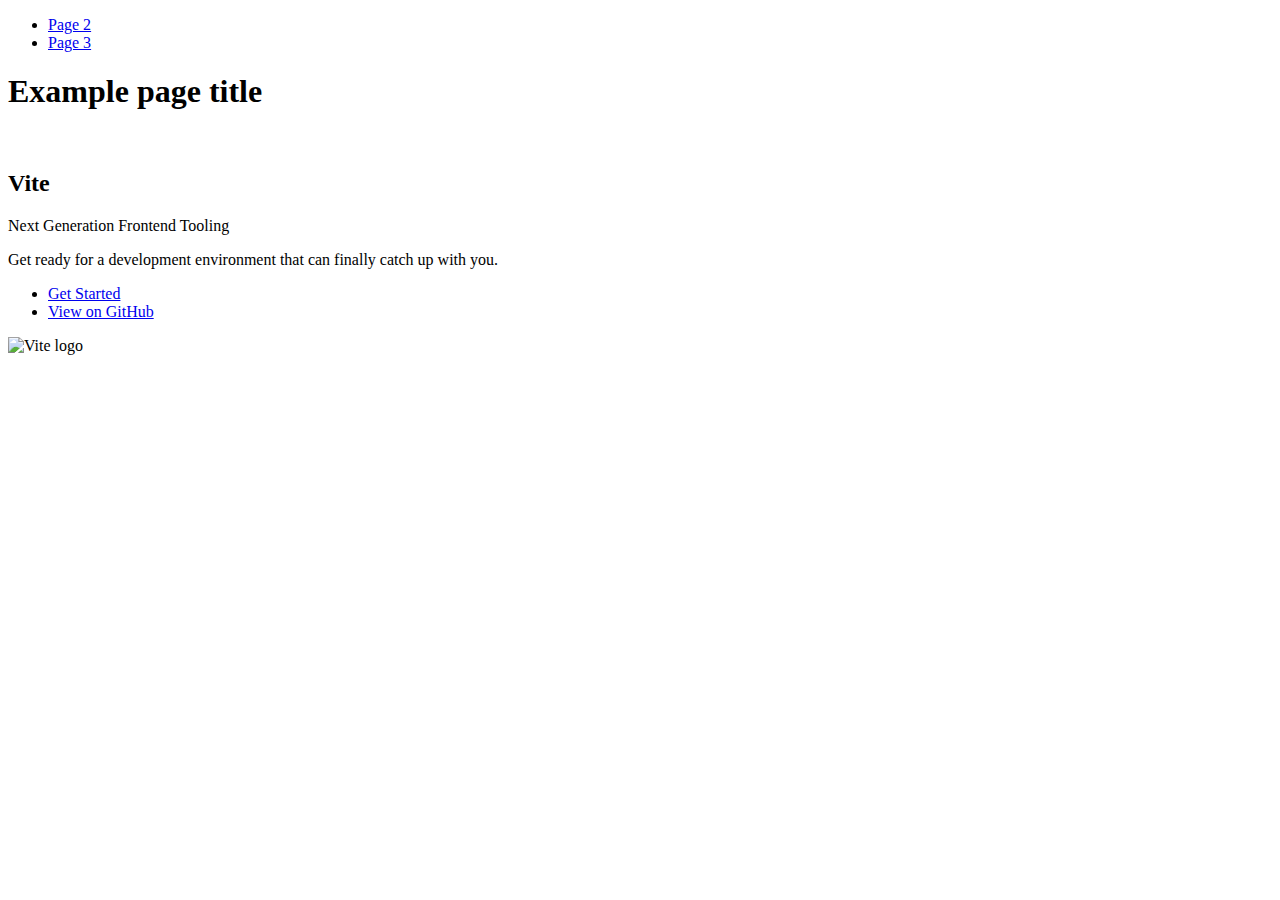
==== index.html @ 9f896797 "Deploying to gh-pages from @ Vadym1288/goit-js-hw-10@8ec6d571007c39855122a4fe47bcee743d560ddc 🚀" ====
<!DOCTYPE html>
<html lang="en">
  <head>
    <meta charset="UTF-8" />
    <link rel="icon" type="image/svg+xml" href="/goit-js-hw-10/favicon.svg" />
    <meta name="viewport" content="width=device-width, initial-scale=1.0" />
    <title>Vanilla App Template</title>
    
    <script type="module" crossorigin src="/goit-js-hw-10/commonHelpers.js"></script>
    <link rel="stylesheet" href="/goit-js-hw-10/assets/index-10c40100.css">
  </head>
  <body>
    <header class="header">
  <nav class="nav">
    <ul class="nav-list">
      <li class="nav-item">
        <a href="./page-2.html" class="nav-link">Page 2</a>
      </li>

      <li class="nav-item">
        <a href="./page-3.html" class="nav-link">Page 3</a>
      </li>
    </ul>
  </nav>
</header>


    <section>
      <h1>Example page title</h1>
      <!-- Path to images as from index.html file -->
      <img src="/goit-js-hw-10/assets/javascript-8dac5379.svg" alt="" />
    </section>

    <!-- Loads the specified .html file -->
    <section class="vite-promo">
  <div class="container">
    <div class="wrapper">
      <h2 class="title">
        <span class="gradient">Vite</span>
      </h2>
      <p class="text">Next Generation Frontend Tooling</p>
      <p class="tagline">
        Get ready for a development environment that can finally catch up with
        you.
      </p>

      <ul class="actions">
        <li class="action">
          <a
            class="link"
            href="https://vitejs.dev/guide/"
            target="_blank"
            rel="noopener noreferrer"
            >Get Started</a
          >
        </li>
        <li class="action">
          <a
            class="link"
            href="https://github.com/vitejs/vite"
            target="_blank"
            rel="noopener noreferrer"
            >View on GitHub</a
          >
        </li>
      </ul>
    </div>

    <div class="thumb">
      <!-- Path to images as from index.html file -->
      <img
        class="pic"
        src="/goit-js-hw-10/assets/vite-logo-51249ca9.png"
        alt="Vite logo"
        width="640"
        height="640"
      />
    </div>
  </div>
</section>


    
  </body>
</html>
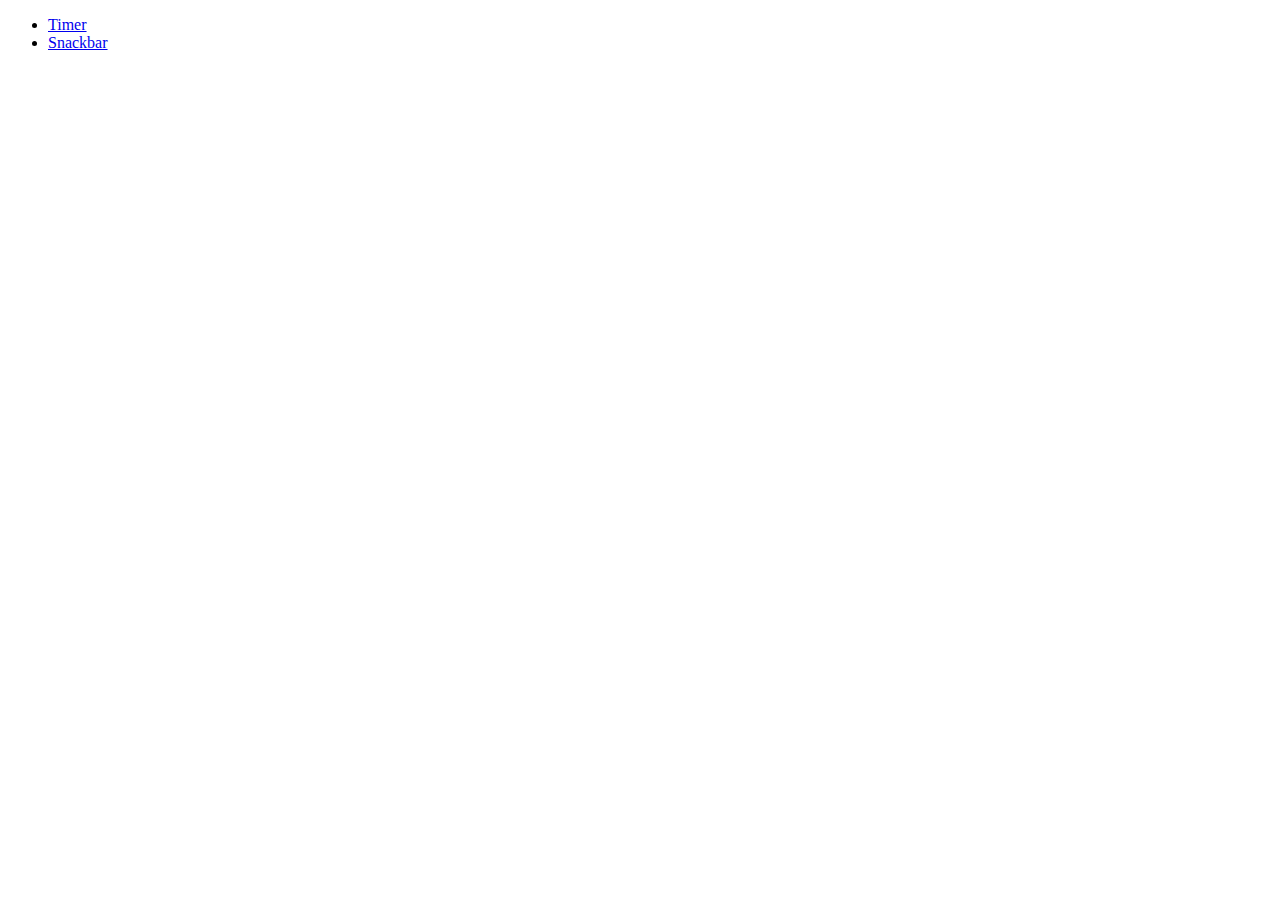
==== commit 11558abf: "Deploying to gh-pages from @ Vadym1288/goit-js-hw-10@e5f7ded158243782198480824c6b64497537cb09 🚀" ====
--- a/index.html
+++ b/index.html
@@ -2,84 +2,24 @@
 <html lang="en">
   <head>
     <meta charset="UTF-8" />
-    <link rel="icon" type="image/svg+xml" href="/goit-js-hw-10/favicon.svg" />
+    <link rel="icon" type="image/svg+xml" href="/favicon.svg" />
     <meta name="viewport" content="width=device-width, initial-scale=1.0" />
-    <title>Vanilla App Template</title>
+    <title>goit-js-hw-10</title>
     
-    <script type="module" crossorigin src="/goit-js-hw-10/commonHelpers.js"></script>
-    <link rel="stylesheet" href="/goit-js-hw-10/assets/index-10c40100.css">
+    <link rel="stylesheet" href="/goit-js-hw-10/assets/styles-7b1aad47.css">
   </head>
   <body>
     <header class="header">
-  <nav class="nav">
-    <ul class="nav-list">
-      <li class="nav-item">
-        <a href="./page-2.html" class="nav-link">Page 2</a>
-      </li>
-
-      <li class="nav-item">
-        <a href="./page-3.html" class="nav-link">Page 3</a>
-      </li>
-    </ul>
-  </nav>
-</header>
-
-
-    <section>
-      <h1>Example page title</h1>
-      <!-- Path to images as from index.html file -->
-      <img src="/goit-js-hw-10/assets/javascript-8dac5379.svg" alt="" />
-    </section>
-
-    <!-- Loads the specified .html file -->
-    <section class="vite-promo">
-  <div class="container">
-    <div class="wrapper">
-      <h2 class="title">
-        <span class="gradient">Vite</span>
-      </h2>
-      <p class="text">Next Generation Frontend Tooling</p>
-      <p class="tagline">
-        Get ready for a development environment that can finally catch up with
-        you.
-      </p>
-
-      <ul class="actions">
-        <li class="action">
-          <a
-            class="link"
-            href="https://vitejs.dev/guide/"
-            target="_blank"
-            rel="noopener noreferrer"
-            >Get Started</a
-          >
-        </li>
-        <li class="action">
-          <a
-            class="link"
-            href="https://github.com/vitejs/vite"
-            target="_blank"
-            rel="noopener noreferrer"
-            >View on GitHub</a
-          >
-        </li>
-      </ul>
-    </div>
-
-    <div class="thumb">
-      <!-- Path to images as from index.html file -->
-      <img
-        class="pic"
-        src="/goit-js-hw-10/assets/vite-logo-51249ca9.png"
-        alt="Vite logo"
-        width="640"
-        height="640"
-      />
-    </div>
-  </div>
-</section>
-
-
-    
+      <nav class="nav">
+        <ul class="nav-list">
+          <li class="nav-item">
+            <a href="./1-timer.html" class="nav-link">Timer</a>
+          </li>
+          <li class="nav-item">
+            <a href="./2-snackbar.html" class="nav-link">Snackbar</a>
+          </li>
+        </ul>
+      </nav>
+    </header>
   </body>
 </html>
